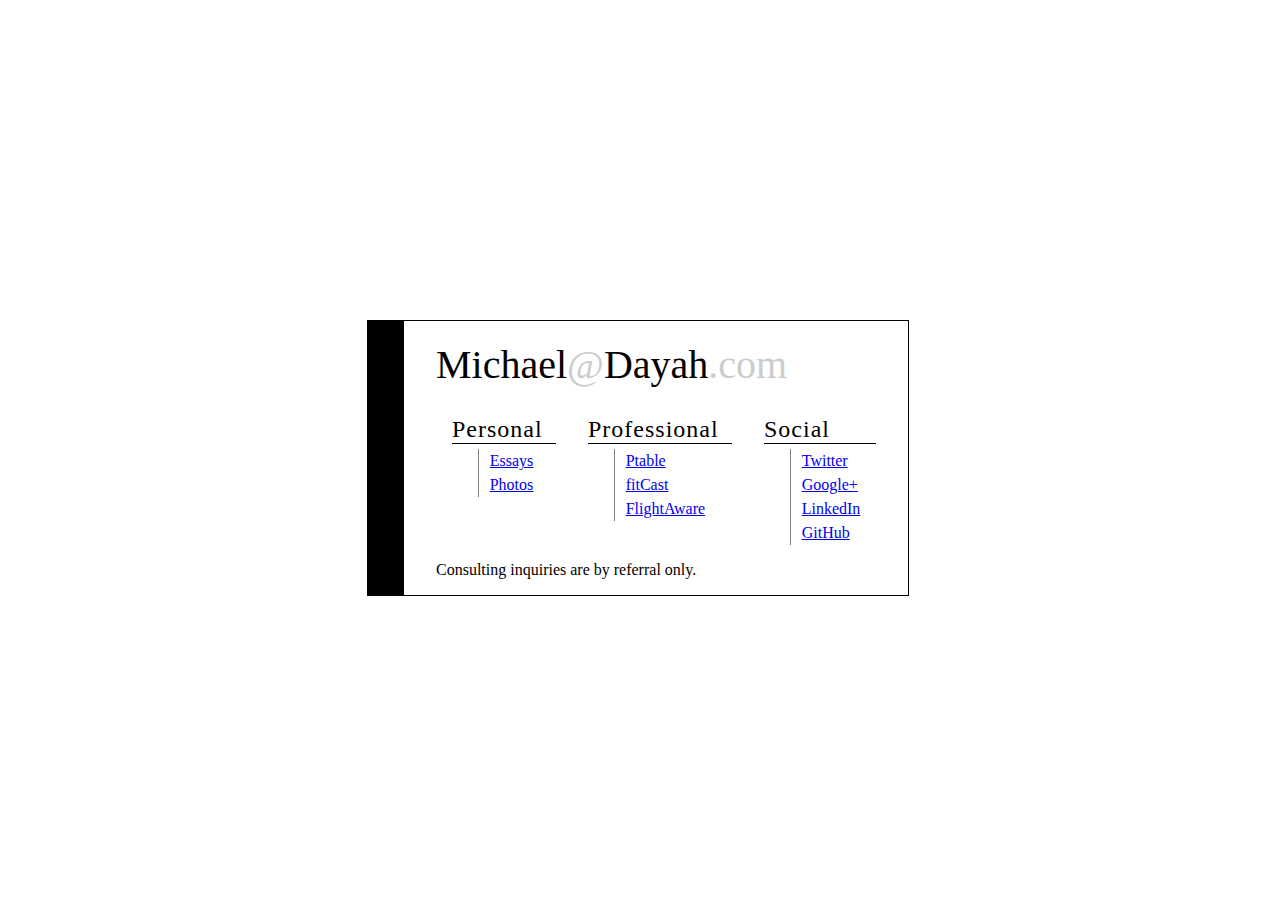
==== index.html @ 4665a6fa "Take out Katelyn prom photo media info." ====
<!doctype html>
<html>
 <head>
  <title>Michael Dayah</title>
  <style>
html, body	{ height: 100%; text-align: center; }
div		{ border: thin solid black; padding-left: 2em; border-left-width: 1cm; margin-left: auto; margin-right: auto; text-align: left; }
h1, dl	{ font-family: "Palatino Linotype", "Book Antiqua", Palatino, serif; }
h1		{ font-weight: normal; font-size: 2.5em; margin: 0; margin: 0.5em 0 0.7em 0; }
h1 a	{ color: inherit; text-decoration: inherit; }
h1 a:hover, h1 a:active	{ text-decoration: underline; color: blue; }
h1 a:hover span, h1 a:active span	{ color: inherit; }
h1 span	{ color: #CCC; }
dl		{ margin: 0 1em 1em; float: left; }
dt		{ font-size: x-large; letter-spacing: 1px; margin-bottom: 0.5ex; border-bottom: thin solid black; }
dd		{ border-left: thin solid gray; padding-left: 1.5ex; margin-left: 3.5ex; line-height: 1.5; font-family: Georgia, serif; }
p		{ clear: left; }
body > span	{ height: 100%; }
img		{ float: right; }
div, body > span	{ vertical-align: middle; display: inline-block; }
  </style>
 </head>
 <body>
 <div>
<!--  <img src="dayah-icon.jpg"> -->
  <h1><a href="mailto:&#109;&#105;&#099;&#104;&#097;&#101;&#108;&#064;&#100;&#097;&#121;&#097;&#104;&#046;&#099;&#111;&#109;">Michael<span>&#064;</span>Dayah<span>&#046;&#099;&#111;&#109;</span></a></h1>

  <dl style="width: 6.5em;">
   <dt>Personal</dt>
   <dd><a href="http://essays.dayah.com/">Essays</a></dd>
   <dd><a href="http://photos.dayah.com/">Photos</a></dd>
  </dl>

  <dl style="width: 9em;">
   <dt>Professional</dt>
   <dd><a href="http://www.ptable.com/">Ptable</a></dd>
   <dd><a href="http://www.fitcast.com/">fitCast</a></dd>
   <dd><a href="http://flightaware.com/">FlightAware</a></dd>
  </dl>

  <dl style="width: 7em; margin-right: 2em;">
   <dt>Social</dt>
   <dd><a href="http://www.twitter.com/Lucent">Twitter</a></dd>
   <dd><a href="https://plus.google.com/118272894461058896971" rel="author">Google+</a></dd>
   <dd><a href="http://www.linkedin.com/in/lucent">LinkedIn</a></dd>
   <dd><a href="https://github.com/lucent">GitHub</a></dd>
  </dl>

  <p>Consulting inquiries are by referral only.</p>
 </div>
 <span></span>
 </body>
</html>
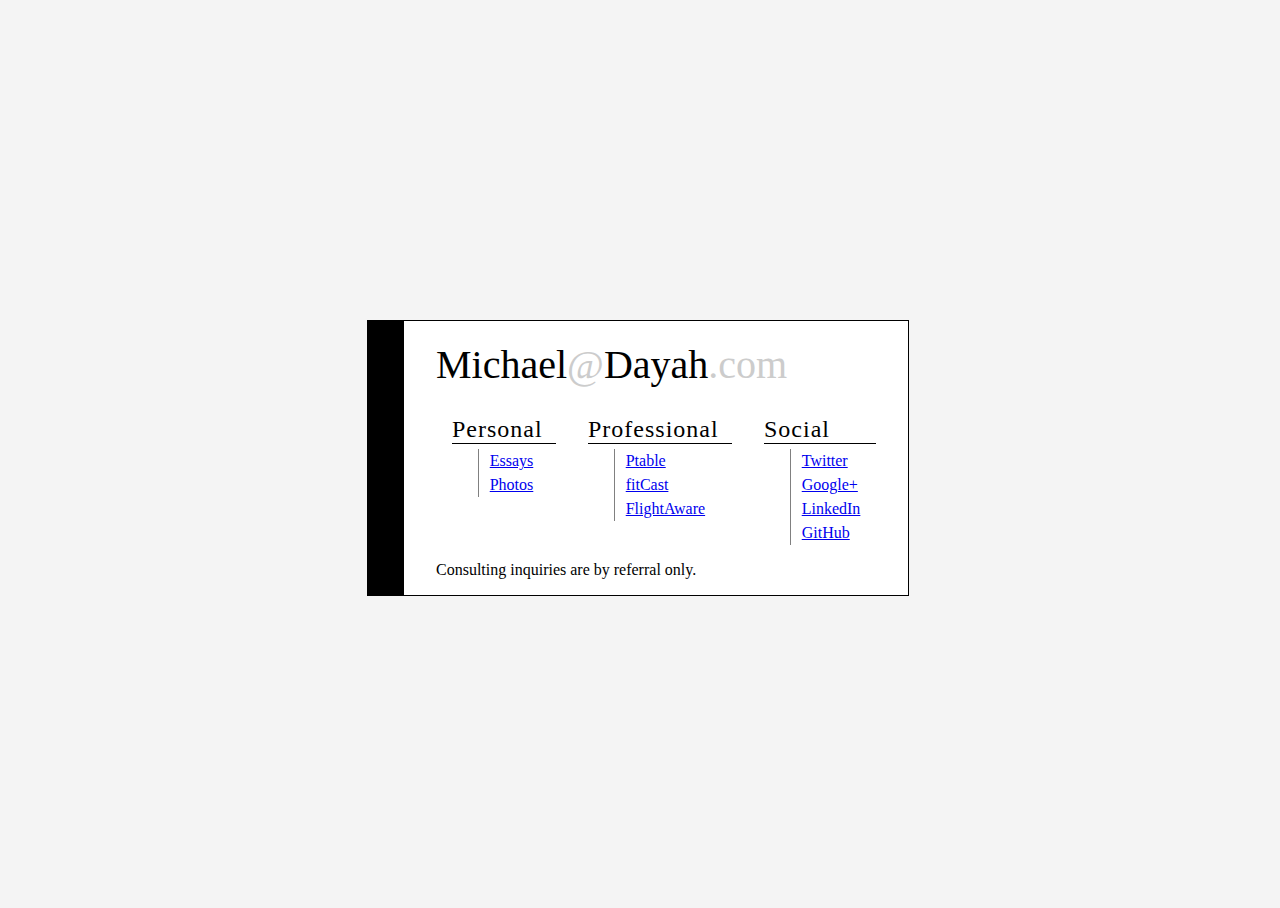
==== commit 7fdacf04: "Mobile friendly." ====
--- a/index.html
+++ b/index.html
@@ -2,9 +2,10 @@
 <html>
  <head>
   <title>Michael Dayah</title>
+  <meta name="viewport" content="width=device-width, initial-scale=1.0, maximum-scale=1.0">
   <style>
-html, body	{ height: 100%; text-align: center; }
-div		{ border: thin solid black; padding-left: 2em; border-left-width: 1cm; margin-left: auto; margin-right: auto; text-align: left; }
+html, body	{ height: 100%; text-align: center; background-color: #F4F4F4; }
+div		{ border: thin solid black; padding-left: 2em; border-left-width: 1cm; margin-left: auto; margin-right: auto; text-align: left; background-color: white; }
 h1, dl	{ font-family: "Palatino Linotype", "Book Antiqua", Palatino, serif; }
 h1		{ font-weight: normal; font-size: 2.5em; margin: 0; margin: 0.5em 0 0.7em 0; }
 h1 a	{ color: inherit; text-decoration: inherit; }
@@ -18,6 +19,12 @@
 body > span	{ height: 100%; }
 img		{ float: right; }
 div, body > span	{ vertical-align: middle; display: inline-block; }
+@media all and (max-width: 720px) {
+	html, body { height: inherit; }
+	div	{ border: none; background-color: inherit; padding-left: inherit; }
+	dl	{ float: none; }
+	h1	{ font-size: 2em; }
+}
   </style>
  </head>
  <body>
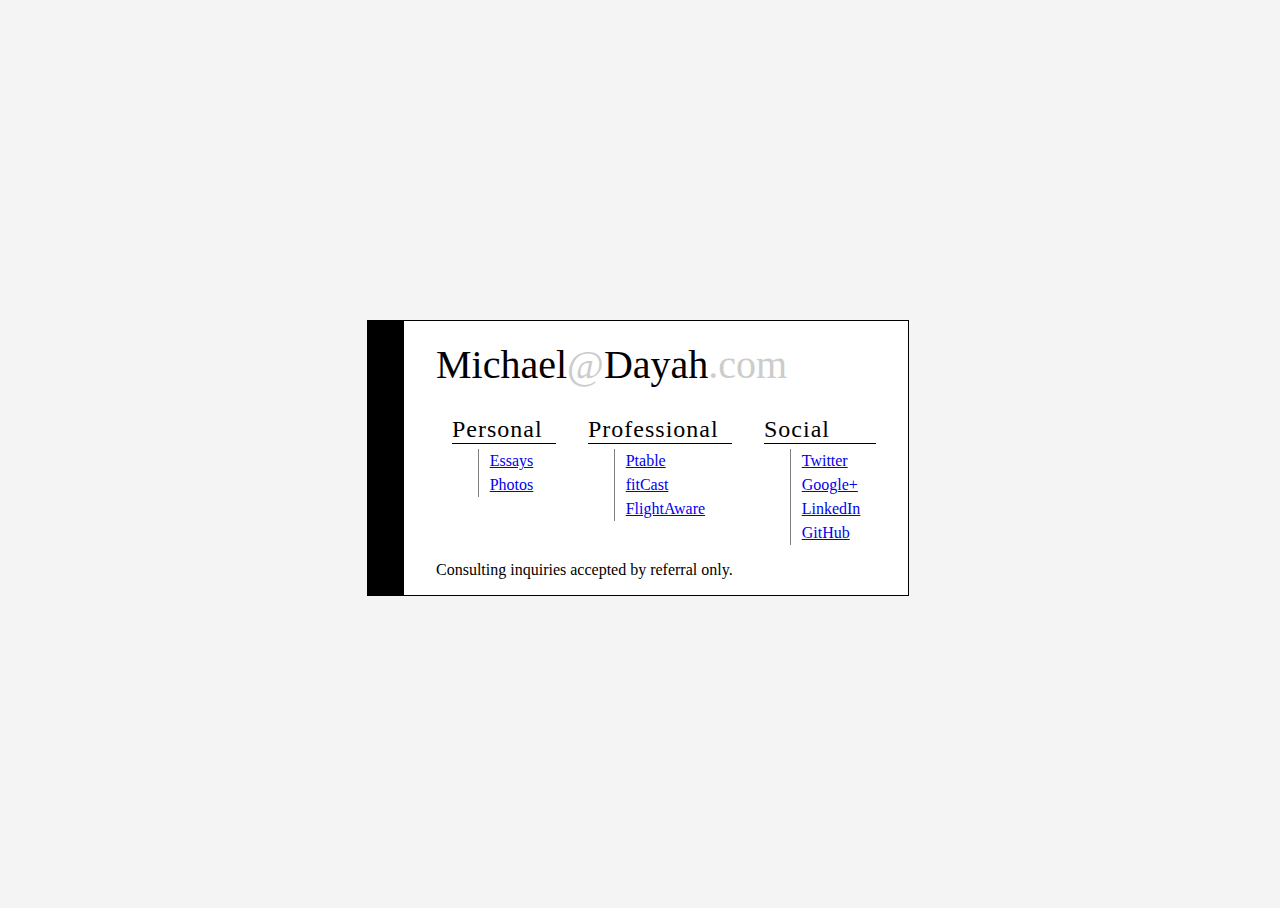
==== commit 15f7d70d: "Wording." ====
--- a/index.html
+++ b/index.html
@@ -47,13 +47,13 @@
 
   <dl style="width: 7em; margin-right: 2em;">
    <dt>Social</dt>
-   <dd><a href="http://www.twitter.com/Lucent">Twitter</a></dd>
+   <dd><a href="http://twitter.com/Lucent">Twitter</a></dd>
    <dd><a href="https://plus.google.com/118272894461058896971" rel="author">Google+</a></dd>
    <dd><a href="http://www.linkedin.com/in/lucent">LinkedIn</a></dd>
    <dd><a href="https://github.com/lucent">GitHub</a></dd>
   </dl>
 
-  <p>Consulting inquiries are by referral only.</p>
+  <p>Consulting inquiries accepted by referral only.</p>
  </div>
  <span></span>
  </body>
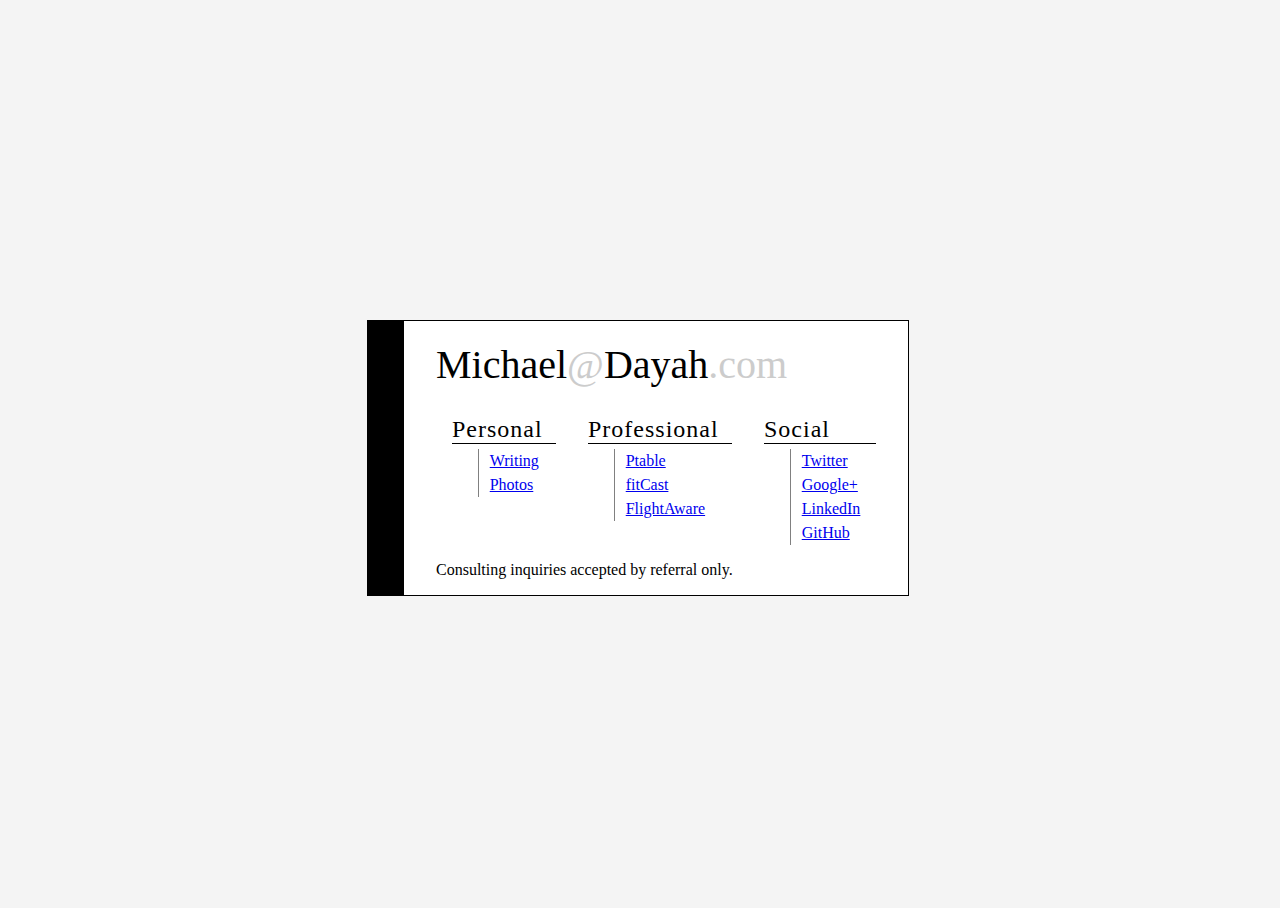
==== commit 21125d5c: "Call it writing." ====
--- a/index.html
+++ b/index.html
@@ -34,7 +34,7 @@
 
   <dl style="width: 6.5em;">
    <dt>Personal</dt>
-   <dd><a href="http://essays.dayah.com/">Essays</a></dd>
+   <dd><a href="http://essays.dayah.com/">Writing</a></dd>
    <dd><a href="http://photos.dayah.com/">Photos</a></dd>
   </dl>
 
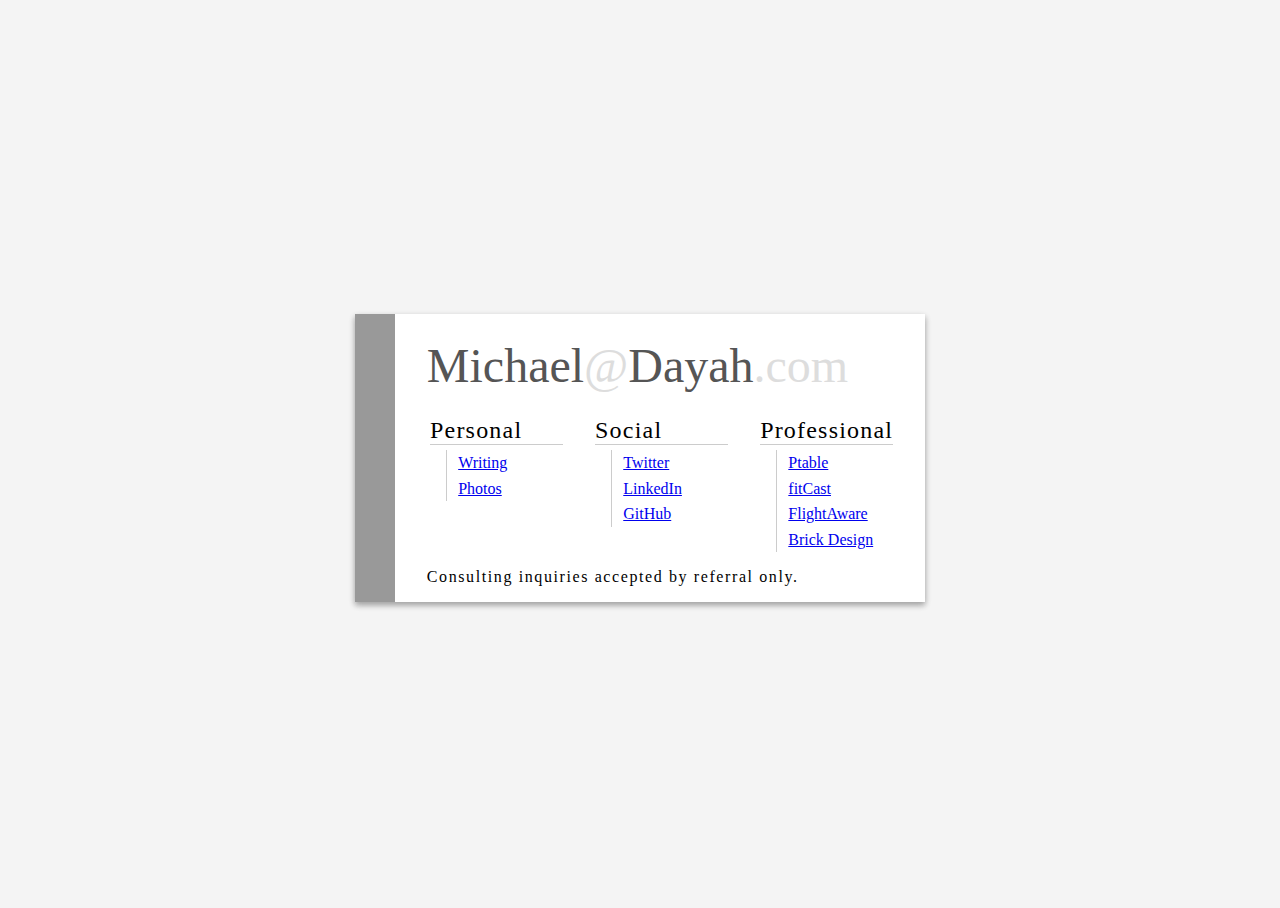
==== commit 45a5e0ba: "CSS columns and flexbox centering." ====
--- a/index.html
+++ b/index.html
@@ -4,57 +4,63 @@
   <title>Michael Dayah</title>
   <meta name="viewport" content="width=device-width, initial-scale=1.0, maximum-scale=1.0">
   <style>
-html, body	{ height: 100%; text-align: center; background-color: #F4F4F4; }
-div		{ border: thin solid black; padding-left: 2em; border-left-width: 1cm; margin-left: auto; margin-right: auto; text-align: left; background-color: white; }
+html, body	{ height: 100%; }
+body	{ display: flex; align-items: center; justify-content: center; background-color: #F4F4F4; }
+main	{ padding: 0 2em; border-left: 2.5em solid #999; background-color: white; box-shadow: 0 3px 6px rgba(0,0,0,0.16), 0 3px 6px rgba(0,0,0,0.23); }
+
 h1, dl	{ font-family: "Palatino Linotype", "Book Antiqua", Palatino, serif; }
-h1		{ font-weight: normal; font-size: 2.5em; margin: 0; margin: 0.5em 0 0.7em 0; }
+h1		{ font-weight: normal; font-size: 3em; color: #555; margin: 0.5em 0; }
 h1 a	{ color: inherit; text-decoration: inherit; }
-h1 a:hover, h1 a:active	{ text-decoration: underline; color: blue; }
-h1 a:hover span, h1 a:active span	{ color: inherit; }
-h1 span	{ color: #CCC; }
-dl		{ margin: 0 1em 1em; float: left; }
-dt		{ font-size: x-large; letter-spacing: 1px; margin-bottom: 0.5ex; border-bottom: thin solid black; }
-dd		{ border-left: thin solid gray; padding-left: 1.5ex; margin-left: 3.5ex; line-height: 1.5; font-family: Georgia, serif; }
-p		{ clear: left; }
-body > span	{ height: 100%; }
-img		{ float: right; }
-div, body > span	{ vertical-align: middle; display: inline-block; }
-@media all and (max-width: 720px) {
+a span	{ color: #DDD; }
+h1 a:hover, h1 a:active,
+a:hover span, a:active span { text-decoration: underline; color: blue; }
+
+section	{ column-count: 3; column-gap: 2em; margin-left: 0.2em; }
+dt		{ font-size: x-large; letter-spacing: 0.05em; margin-bottom: 0.5ex; border-bottom: thin solid #CCC; }
+dd		{ border-left: thin solid #CCC; padding-left: 0.7em; margin-left: 1em; line-height: 1.6; font-family: Georgia, serif; }
+dl		{ break-inside: avoid; margin: 0; margin-bottom: 1em; }
+
+p		{ margin: 1em 0 1em; letter-spacing: 0.1em; }
+
+@media all and (max-width: 40em) {
+	section	{ column-count: 1; }
 	html, body { height: inherit; }
-	div	{ border: none; background-color: inherit; padding-left: inherit; }
-	dl	{ float: none; }
-	h1	{ font-size: 2em; }
+	body	{ background-color: white; }
+	main	{ border: none; padding: inherit; box-shadow: none; }
+	h1		{ font-size: 2em; }
+	p		{ letter-spacing: initial; }
 }
   </style>
  </head>
  <body>
- <div>
-<!--  <img src="dayah-icon.jpg"> -->
-  <h1><a href="mailto:&#109;&#105;&#099;&#104;&#097;&#101;&#108;&#064;&#100;&#097;&#121;&#097;&#104;&#046;&#099;&#111;&#109;">Michael<span>&#064;</span>Dayah<span>&#046;&#099;&#111;&#109;</span></a></h1>
+<main>
 
-  <dl style="width: 6.5em;">
+ <h1><a href="mailto:&#109;&#105;&#099;&#104;&#097;&#101;&#108;&#064;&#100;&#097;&#121;&#097;&#104;&#046;&#099;&#111;&#109;">Michael<span>&#064;</span>Dayah<span>&#046;&#099;&#111;&#109;</span></a></h1>
+
+ <section>
+  <dl>
    <dt>Personal</dt>
-   <dd><a href="http://essays.dayah.com/">Writing</a></dd>
+   <dd><a href="https://lucent.vision/">Writing</a></dd>
    <dd><a href="http://photos.dayah.com/">Photos</a></dd>
   </dl>
 
-  <dl style="width: 9em;">
-   <dt>Professional</dt>
-   <dd><a href="http://www.ptable.com/">Ptable</a></dd>
-   <dd><a href="http://www.fitcast.com/">fitCast</a></dd>
-   <dd><a href="http://flightaware.com/">FlightAware</a></dd>
-  </dl>
-
-  <dl style="width: 7em; margin-right: 2em;">
+  <dl>
    <dt>Social</dt>
    <dd><a href="http://twitter.com/Lucent">Twitter</a></dd>
-   <dd><a href="https://plus.google.com/118272894461058896971" rel="author">Google+</a></dd>
    <dd><a href="http://www.linkedin.com/in/lucent">LinkedIn</a></dd>
    <dd><a href="https://github.com/lucent">GitHub</a></dd>
   </dl>
 
-  <p>Consulting inquiries accepted by referral only.</p>
- </div>
- <span></span>
+  <dl>
+   <dt>Professional</dt>
+   <dd><a href="https://ptable.com/">Ptable</a></dd>
+   <dd><a href="http://www.fitcast.com/">fitCast</a></dd>
+   <dd><a href="http://flightaware.com/">FlightAware</a></dd>
+   <dd><a href="http://brick.design/">Brick Design</a></dd>
+  </dl>
+ </section>
+
+ <p>Consulting inquiries accepted by referral only.</p>
+</main>
  </body>
 </html>
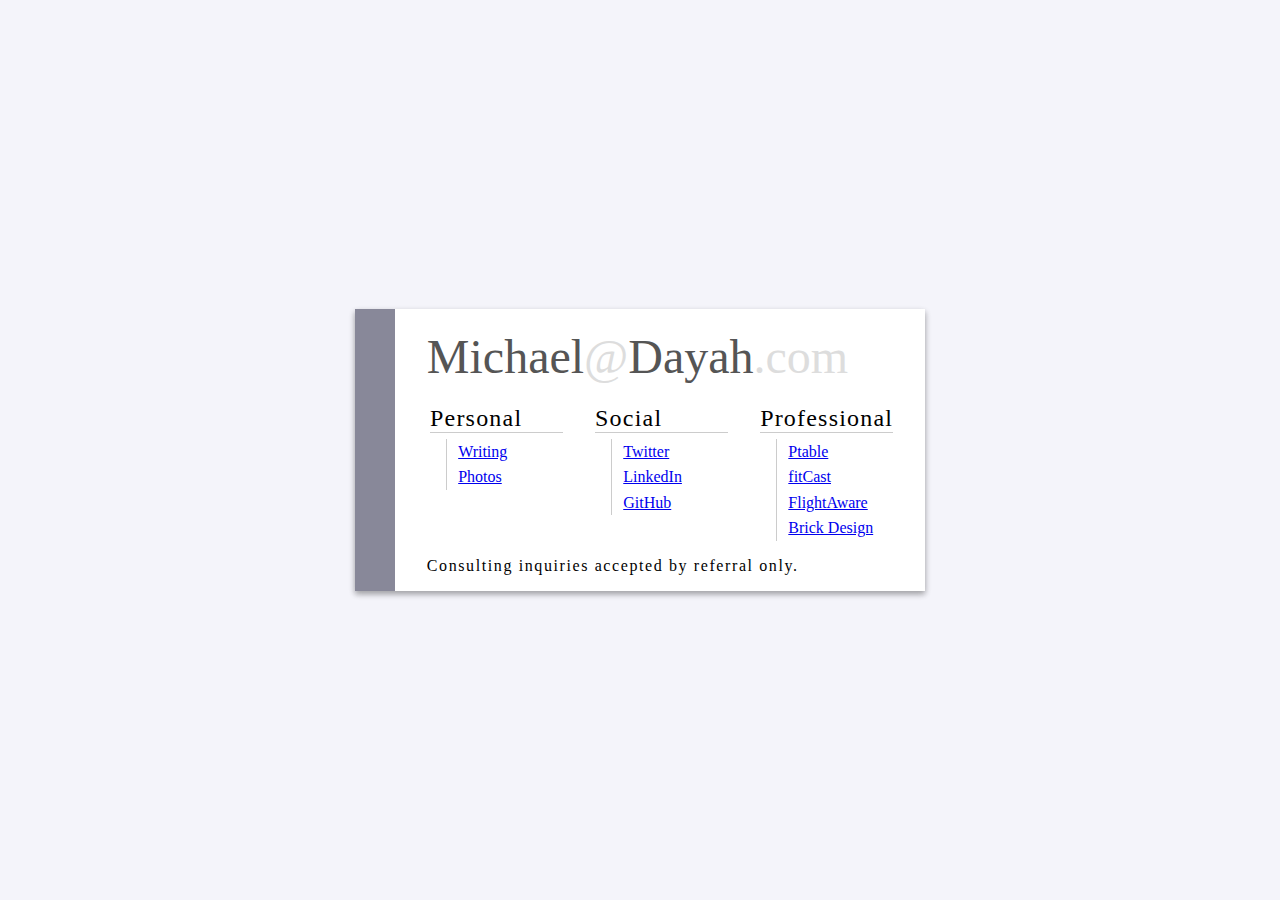
==== commit 12417cf5: "New layout. Ready for migration." ====
--- a/index.html
+++ b/index.html
@@ -2,35 +2,9 @@
 <html>
  <head>
   <title>Michael Dayah</title>
-  <meta name="viewport" content="width=device-width, initial-scale=1.0, maximum-scale=1.0">
-  <style>
-html, body	{ height: 100%; }
-body	{ display: flex; align-items: center; justify-content: center; background-color: #F4F4F4; }
-main	{ padding: 0 2em; border-left: 2.5em solid #999; background-color: white; box-shadow: 0 3px 6px rgba(0,0,0,0.16), 0 3px 6px rgba(0,0,0,0.23); }
-
-h1, dl	{ font-family: "Palatino Linotype", "Book Antiqua", Palatino, serif; }
-h1		{ font-weight: normal; font-size: 3em; color: #555; margin: 0.5em 0; }
-h1 a	{ color: inherit; text-decoration: inherit; }
-a span	{ color: #DDD; }
-h1 a:hover, h1 a:active,
-a:hover span, a:active span { text-decoration: underline; color: blue; }
-
-section	{ column-count: 3; column-gap: 2em; margin-left: 0.2em; }
-dt		{ font-size: x-large; letter-spacing: 0.05em; margin-bottom: 0.5ex; border-bottom: thin solid #CCC; }
-dd		{ border-left: thin solid #CCC; padding-left: 0.7em; margin-left: 1em; line-height: 1.6; font-family: Georgia, serif; }
-dl		{ break-inside: avoid; margin: 0; margin-bottom: 1em; }
-
-p		{ margin: 1em 0 1em; letter-spacing: 0.1em; }
-
-@media all and (max-width: 40em) {
-	section	{ column-count: 1; }
-	html, body { height: inherit; }
-	body	{ background-color: white; }
-	main	{ border: none; padding: inherit; box-shadow: none; }
-	h1		{ font-size: 2em; }
-	p		{ letter-spacing: initial; }
-}
-  </style>
+  <meta name="viewport" content="width=device-width,initial-scale=1.0">
+  <link rel="stylesheet" href="/dayah.css">
+  <link rel="canonical" href="https://dayah.com/">
  </head>
  <body>
 <main>
@@ -41,22 +15,22 @@
   <dl>
    <dt>Personal</dt>
    <dd><a href="https://lucent.vision/">Writing</a></dd>
-   <dd><a href="http://photos.dayah.com/">Photos</a></dd>
+   <dd><a href="https://knoxville.photo/">Photos</a></dd>
   </dl>
 
   <dl>
    <dt>Social</dt>
-   <dd><a href="http://twitter.com/Lucent">Twitter</a></dd>
-   <dd><a href="http://www.linkedin.com/in/lucent">LinkedIn</a></dd>
+   <dd><a href="https://twitter.com/Lucent">Twitter</a></dd>
+   <dd><a href="https://www.linkedin.com/in/lucent">LinkedIn</a></dd>
    <dd><a href="https://github.com/lucent">GitHub</a></dd>
   </dl>
 
   <dl>
    <dt>Professional</dt>
    <dd><a href="https://ptable.com/">Ptable</a></dd>
-   <dd><a href="http://www.fitcast.com/">fitCast</a></dd>
-   <dd><a href="http://flightaware.com/">FlightAware</a></dd>
-   <dd><a href="http://brick.design/">Brick Design</a></dd>
+   <dd><a href="https://fitcast.com/">fitCast</a></dd>
+   <dd><a href="https://flightaware.com/">FlightAware</a></dd>
+   <dd><a href="https://brick.design/">Brick Design</a></dd>
   </dl>
  </section>
 
--- a/dayah.css
+++ b/dayah.css
@@ -0,0 +1,26 @@
+html, body	{ height: 100%; margin: 0; }
+body		{ display: flex; align-items: center; justify-content: center; background-color: #F4F4FA; }
+main		{ padding: 0 2em; border-left: 2.5em solid #889; background-color: white; box-shadow: 0 3px 6px rgba(0,0,0,0.16), 0 3px 6px rgba(0,0,0,0.23); }
+
+h1, dl		{ font-family: "Palatino Linotype", "Book Antiqua", Palatino, serif; }
+h1			{ font-weight: normal; font-size: 3em; color: #555; margin: 0.5em 0; line-height: 1; }
+h1 a		{ color: inherit; text-decoration: inherit; }
+a span		{ color: #DDD; }
+h1 a:hover, h1 a:active,
+a:hover span, a:active span { text-decoration: underline; color: blue; }
+
+section		{ column-count: 3; column-gap: 2em; margin-left: 0.2em; }
+dt			{ font-size: x-large; letter-spacing: 0.05em; margin-bottom: 0.5ex; border-bottom: thin solid #CCC; }
+dd			{ border-left: thin solid #CCC; padding-left: 0.7em; margin-left: 1em; line-height: 1.6; font-family: Georgia, serif; }
+dl			{ page-break-inside: avoid; break-inside: avoid; margin: 0; margin-bottom: 1em; }
+
+p			{ margin: 1em 0; letter-spacing: 0.1em; }
+
+@media all and (max-width: 40em) {
+	section	{ column-count: 1; }
+	html, body { height: inherit; }
+	body	{ background-color: white; }
+	main	{ border: none; padding: inherit; box-shadow: none; }
+	h1		{ font-size: 2em; }
+	p		{ letter-spacing: initial; }
+}
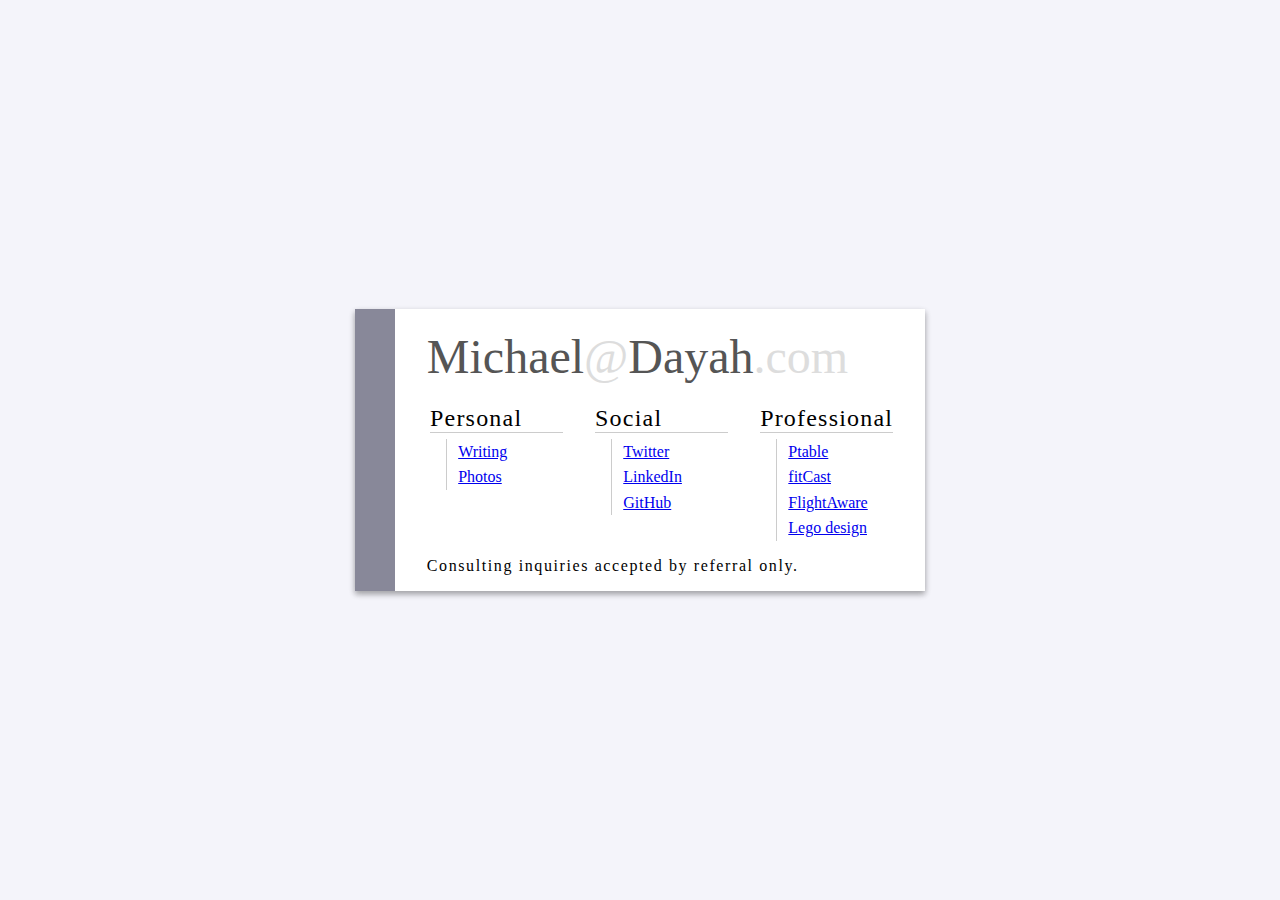
==== commit c5cb9434: "Hide email." ====
--- a/index.html
+++ b/index.html
@@ -5,11 +5,18 @@
   <meta name="viewport" content="width=device-width,initial-scale=1.0">
   <link rel="stylesheet" href="/dayah.css">
   <link rel="canonical" href="https://dayah.com/">
+  <script async src="https://www.googletagmanager.com/gtag/js?id=UA-164350422-1"></script>
+  <script>
+  window.dataLayer = window.dataLayer || [];
+  function gtag() { dataLayer.push(arguments); }
+  gtag('js', new Date());
+  gtag('config', 'UA-164350422-1');
+  </script>
  </head>
  <body>
 <main>
 
- <h1><a href="mailto:&#109;&#105;&#099;&#104;&#097;&#101;&#108;&#064;&#100;&#097;&#121;&#097;&#104;&#046;&#099;&#111;&#109;">Michael<span>&#064;</span>Dayah<span>&#046;&#099;&#111;&#109;</span></a></h1>
+ <h1><a href="https://aemail.com/OYVQ">Michael<span>@</span>Dayah<span>.com</span></a></h1>
 
  <section>
   <dl>
@@ -30,7 +37,7 @@
    <dd><a href="https://ptable.com/">Ptable</a></dd>
    <dd><a href="https://fitcast.com/">fitCast</a></dd>
    <dd><a href="https://flightaware.com/">FlightAware</a></dd>
-   <dd><a href="https://brick.design/">Brick Design</a></dd>
+   <dd><a href="https://brick.design/">Lego design</a></dd>
   </dl>
  </section>
 
